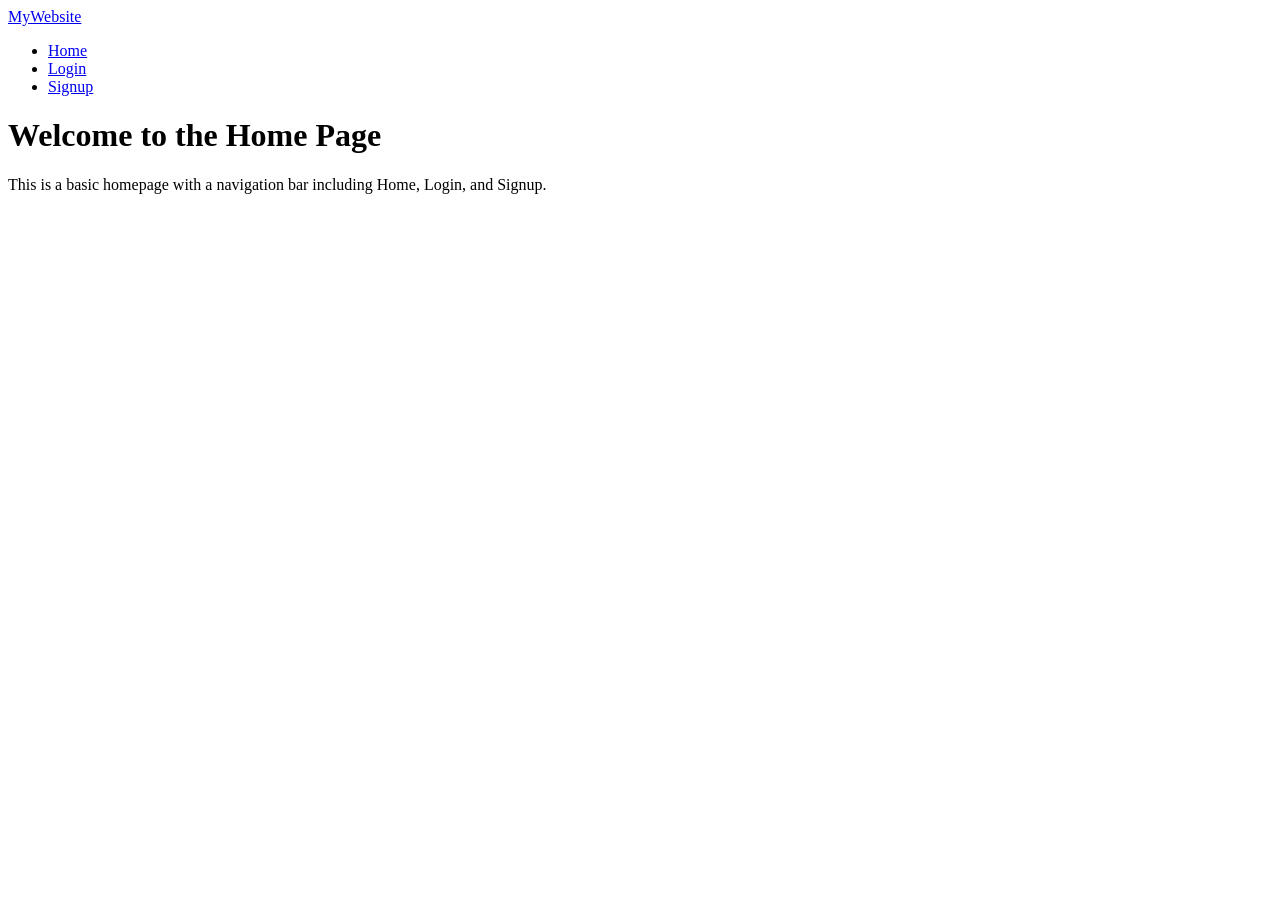
==== index.html @ b940c763 "Intial page with basic featrues" ====
<!DOCTYPE html>
<html lang="en">
<head>
	<meta charset="UTF-8" />
	<meta name="viewport" content="width=device-width, initial-scale=1.0" />
	<title>Basic Home Page</title>
	<link rel="stylesheet" href="styles.css" />
</head>
<body>
	<nav>
		<a href="#" class="brand">MyWebsite</a>
		<ul class="nav-links">
			<li><a href="#home">Home</a></li>
			<li><a href="#login">Login</a></li>
			<li><a href="#signup">Signup</a></li>
		</ul>
	</nav>

	<main id="home">
		<h1>Welcome to the Home Page</h1>
		<p>This is a basic homepage with a navigation bar including Home, Login, and Signup.</p>
	</main>
</body>
</html>
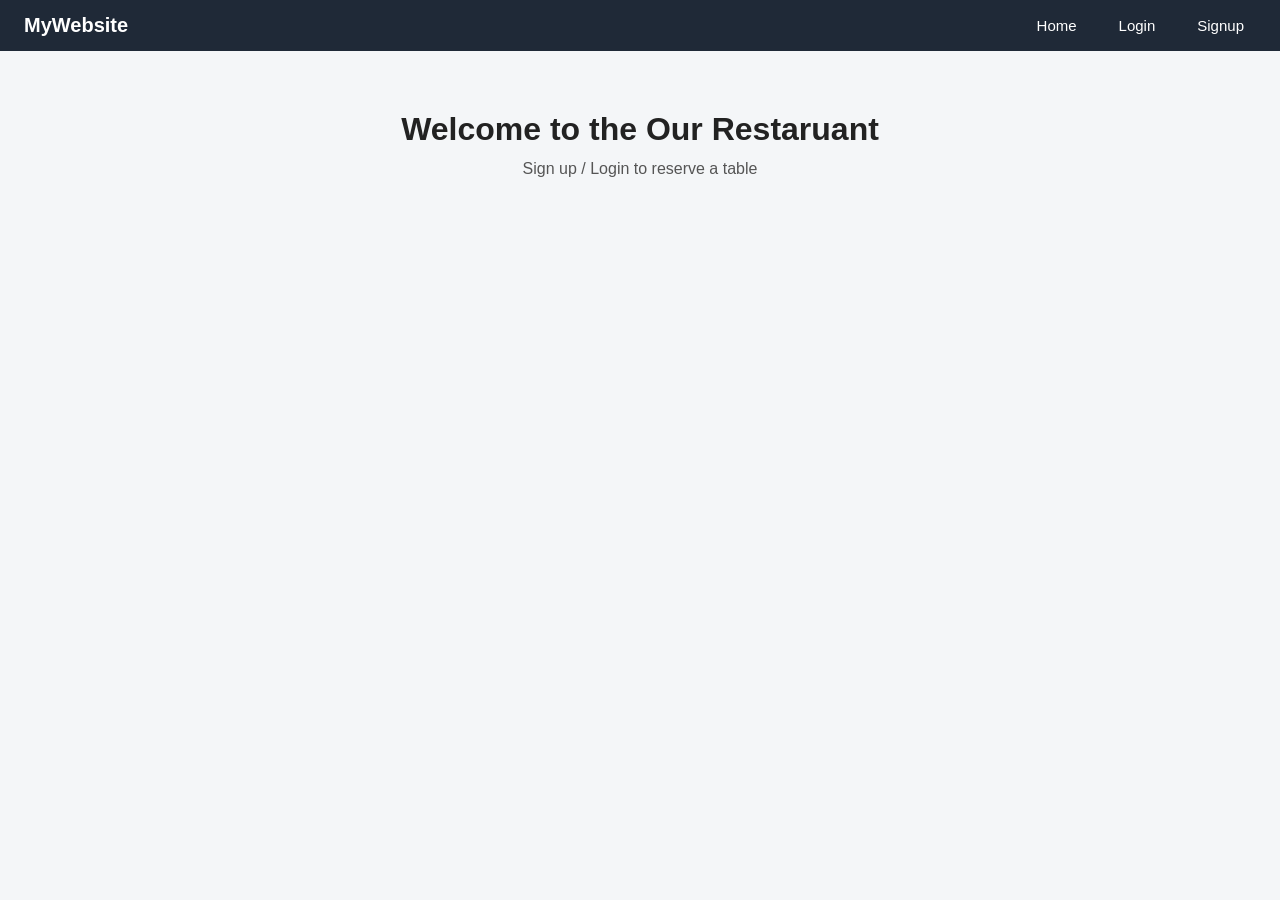
==== commit e0d28b25: "home page edited" ====
--- a/index.html
+++ b/index.html
@@ -17,8 +17,8 @@
 	</nav>
 
 	<main id="home">
-		<h1>Welcome to the Home Page</h1>
-		<p>This is a basic homepage with a navigation bar including Home, Login, and Signup.</p>
+		<h1>Welcome to the Our Restaruant</h1>
+		<p>Sign up / Login to reserve a table</p>
 	</main>
 </body>
 </html>
--- a/styles.css
+++ b/styles.css
@@ -0,0 +1,62 @@
+* {
+			box-sizing: border-box;
+			margin: 0;
+			padding: 0;
+			font-family: Arial, sans-serif;
+		}
+
+		body {
+			background: #f4f6f8;
+			color: #222;
+		}
+
+		nav {
+			background: #1f2937;
+			padding: 14px 24px;
+			display: flex;
+			justify-content: space-between;
+			align-items: center;
+		}
+
+		.brand {
+			color: #fff;
+			font-size: 20px;
+			font-weight: bold;
+			text-decoration: none;
+		}
+
+		.nav-links {
+			list-style: none;
+			display: flex;
+			gap: 18px;
+		}
+
+		.nav-links a {
+			color: #fff;
+			text-decoration: none;
+			font-size: 15px;
+			padding: 8px 12px;
+			border-radius: 6px;
+			transition: background 0.2s ease;
+		}
+
+		.nav-links a:hover {
+			background: #374151;
+		}
+
+		main {
+			max-width: 900px;
+			margin: 60px auto;
+			padding: 0 20px;
+			text-align: center;
+		}
+
+		h1 {
+			font-size: 2rem;
+			margin-bottom: 12px;
+		}
+
+		p {
+			color: #555;
+			font-size: 1rem;
+		}
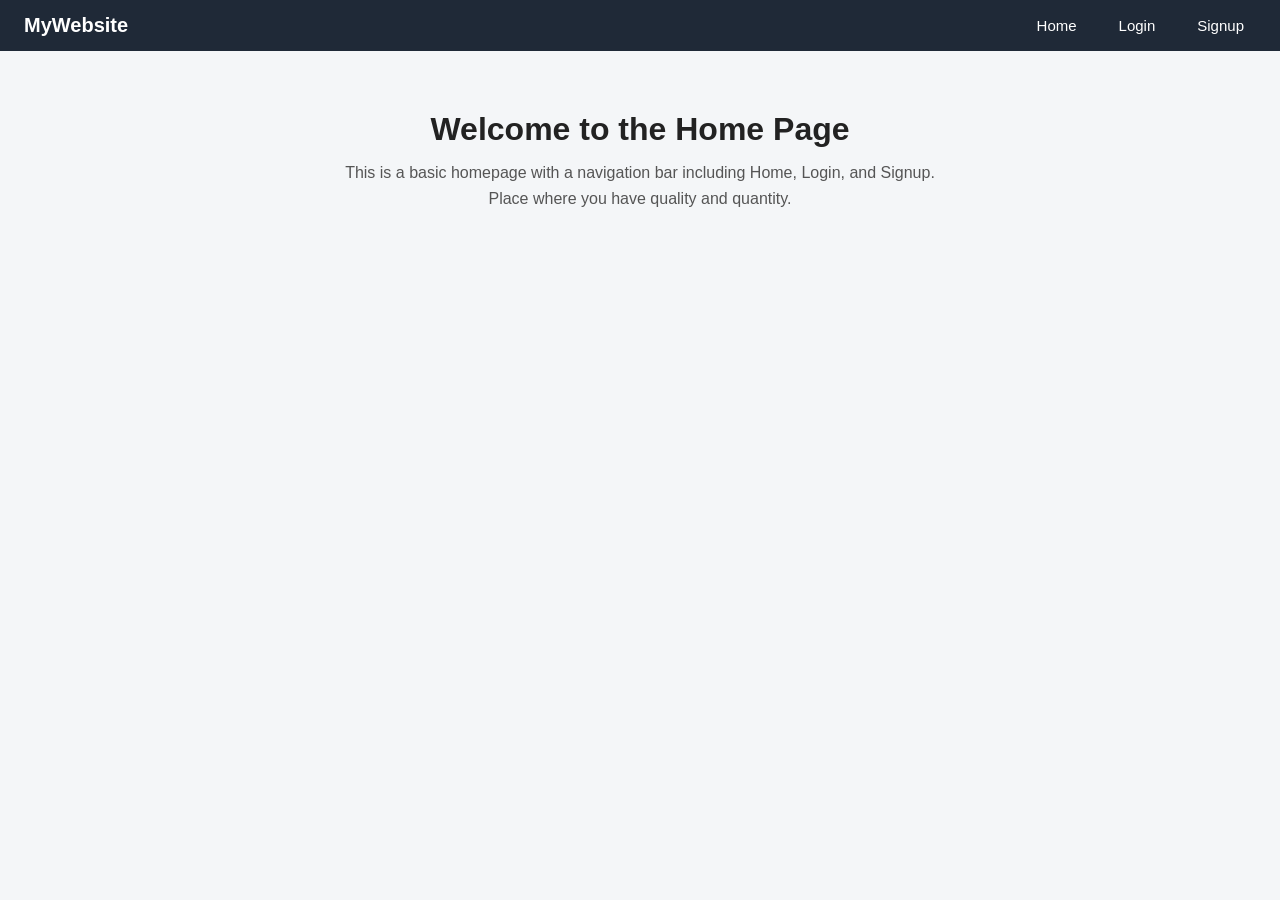
==== commit 601c65a8: "new Line in the Home page added" ====
--- a/index.html
+++ b/index.html
@@ -17,8 +17,9 @@
 	</nav>
 
 	<main id="home">
-		<h1>Welcome to the Our Restaruant</h1>
-		<p>Sign up / Login to reserve a table</p>
+		<h1>Welcome to the Home Page</h1>
+		<p>This is a basic homepage with a navigation bar including Home, Login, and Signup.</p>
+		<p>Place where you have quality and quantity.</p>
 	</main>
 </body>
 </html>
--- a/styles.css
+++ b/styles.css
@@ -59,4 +59,5 @@
 		p {
 			color: #555;
 			font-size: 1rem;
+			line-height: 1.6;
 		}
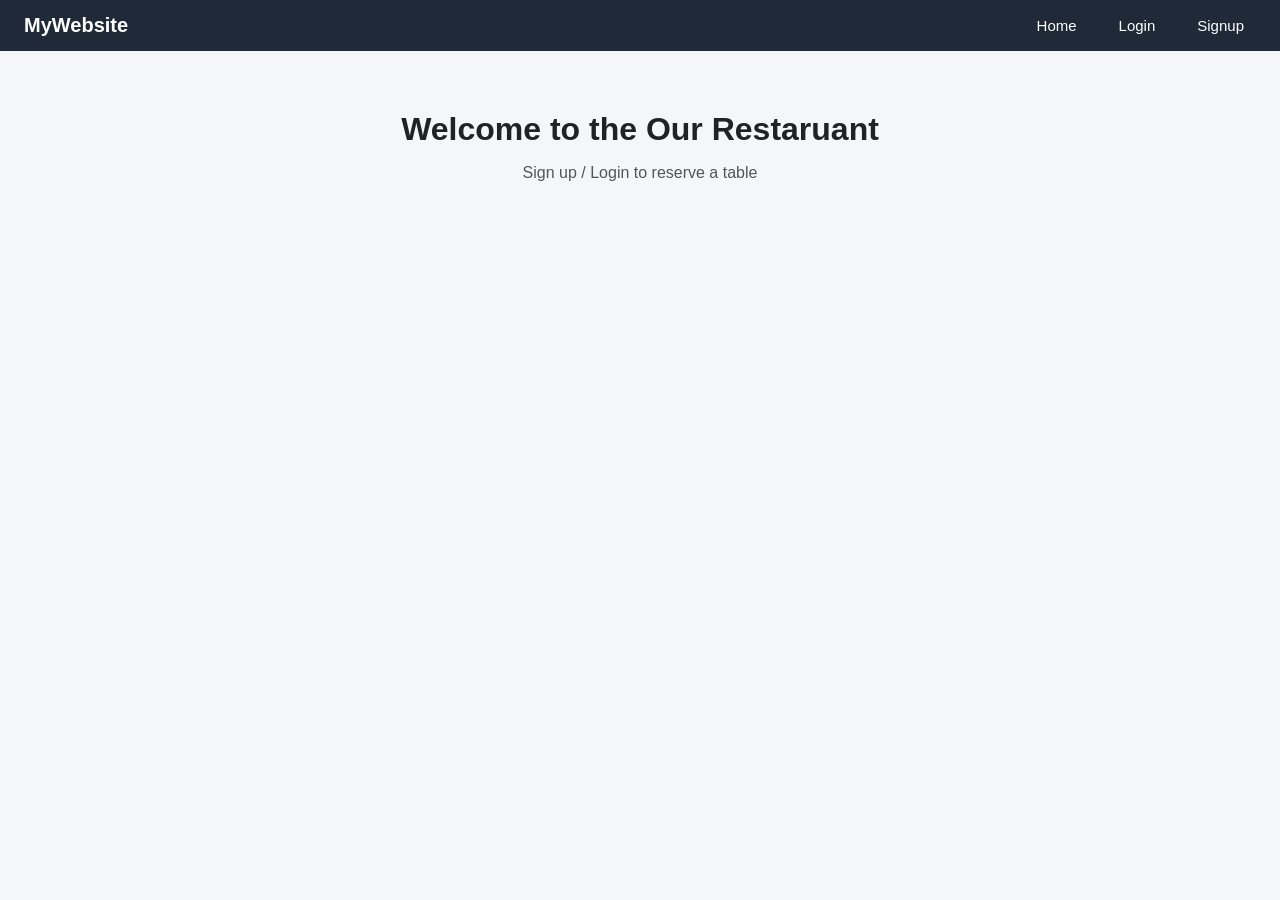
==== commit 6747e7a0: "Merge branch 'master' of github.com:Ramjanvalishaik/github-practice-project" ====
--- a/index.html
+++ b/index.html
@@ -17,9 +17,8 @@
 	</nav>
 
 	<main id="home">
-		<h1>Welcome to the Home Page</h1>
-		<p>This is a basic homepage with a navigation bar including Home, Login, and Signup.</p>
-		<p>Place where you have quality and quantity.</p>
+		<h1>Welcome to the Our Restaruant</h1>
+		<p>Sign up / Login to reserve a table</p>
 	</main>
 </body>
 </html>
